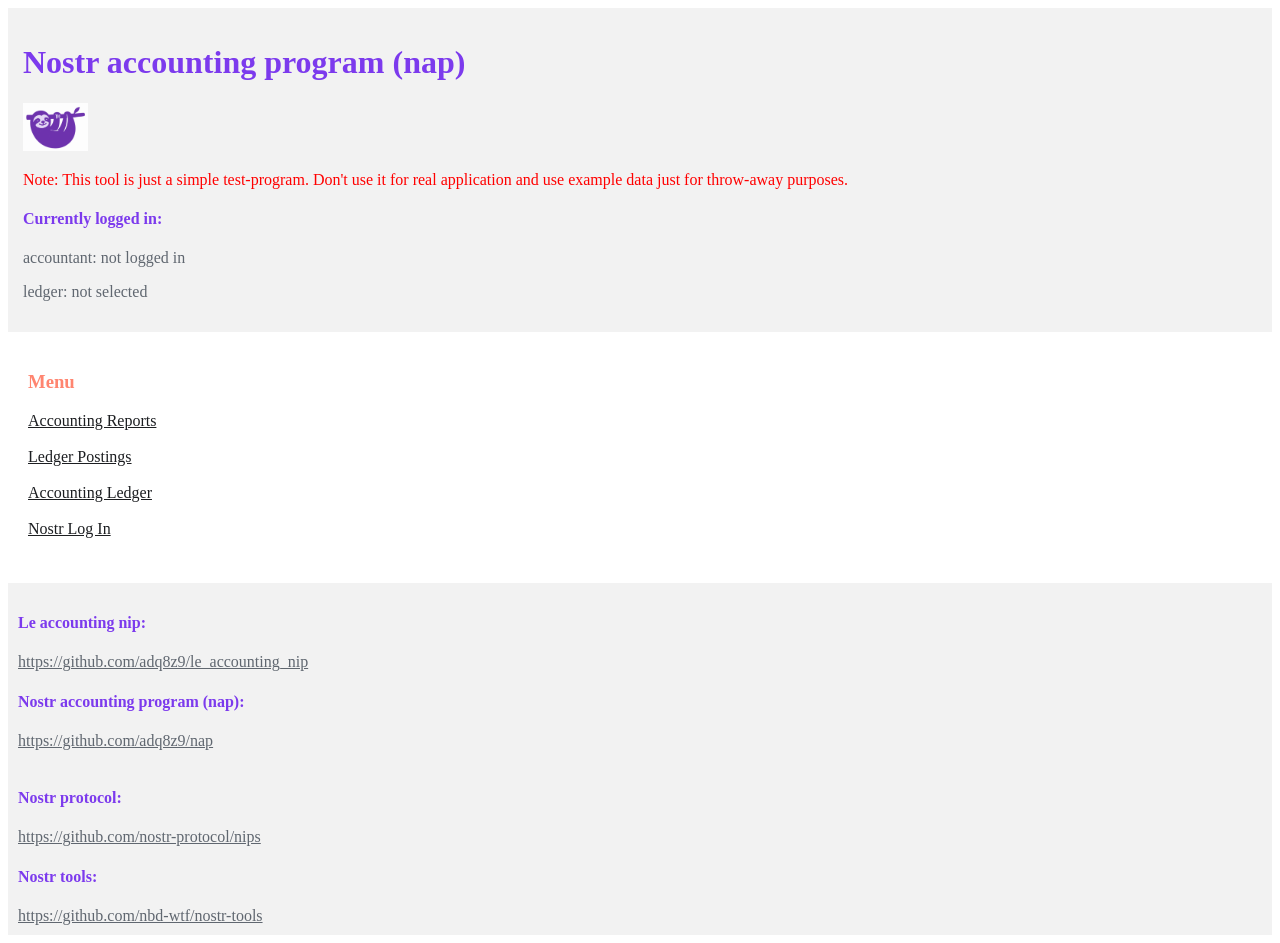
==== index.html @ 7d14b681 "Update index.html" ====
<!DOCTYPE html>
<html lang="en">
  <head>
    <title>Nap - Nostr accounting program</title>
    <link rel="icon" type="image/png" href="nap.png">
    <meta charset="utf-8">
    <meta name="viewport" content="width=device-width, initial-scale=1.0">
    <link rel="stylesheet" href="index_style.css">
    <script src="index_script.js"></script>
	<script src="index_script_logindata.js"></script>
  </head>

  <body onload="defaultOpen()">
	  
    <div class="topnav">
      <h1 id="topNavTitle">Nostr accounting program (nap)</h1>
      <img src="nap.png" alt="" style="width:65px;height:48px;">
      <p style="color:red">Note: This tool is just a simple test-program. Don't use it for real application and use example data just for throw-away purposes.</p>
      <h4 id="topNavLogin">Currently logged in:</h4>
      <p id="topNavLoginDataNpub">accountant: not logged in</p>
      <p id="topNavLoginDataLedger">ledger: not selected</p>
    </div>
    
    <div class="content">
      <h3 class="contentTitle">Menu</h3>
      <a class="menuLink" href="./report.html">Accounting Reports</a><br><br>
      <a class="menuLink" href="./posting.html">Ledger Postings</a><br><br>
      <a class="menuLink" href="./ledger.html">Accounting Ledger</a><br><br>
      <a class="menuLink" href="./login.html">Nostr Log In</a><br><br>
    </div>

    <div class="bottomnav">
      <h4 class="bottomNavHeader">Le accounting nip:</h4>
      <a class="bottomNavLink" href="https://github.com/adq8z9/le_accounting_nip">https://github.com/adq8z9/le_accounting_nip</a>
      <h4 class="bottomNavHeader">Nostr accounting program (nap):</h4>
      <a class="bottomNavLink" href="https://github.com/adq8z9/nap">https://github.com/adq8z9/nap<br><br></a>
      <h4 class="bottomNavHeader">Nostr protocol:</h4>
      <a class="bottomNavLink" href="https://github.com/nostr-protocol/nips">https://github.com/nostr-protocol/nips</a>
      <h4 class="bottomNavHeader">Nostr tools:</h4>
      <a class="bottomNavLink" href="https://github.com/nbd-wtf/nostr-tools">https://github.com/nbd-wtf/nostr-tools</a>
    </div>
	  
  </body>
</html>
---- index_style.css ----
* {
  box-sizing: border-box;
  font-family:Verdana;
}

.topnav {
  background-color: #0000000d;
  padding: 15px;
  text-align: left;
}

#topNavTitle {
  color: #7c3aed;
}

#topNavLogin {
  color: #7c3aed;
}

#topNavLoginDataNpub {
  color: #606770;
  word-break: break-all;
}

#topNavLoginDataLedger {
  color: #606770;
  word-break: break-all;
}

.menuLink {
  color: #1c1e21;
}

.content {
  padding: 20px;
  text-align: left;
}

.contentTitle {
  color: #ff8570;
}

.contentSubTitle {
  color: #1c1e21;
}

.contentText {
  color: #1c1e21;
  word-break: break-all;
}

.bottomnav {
  background-color: #0000000d;
  text-align: left;
  padding: 10px;
  margin-top: 7px;
}

.bottomNavHeader {
  color: #7c3aed;
}

.bottomNavLink {
  color: #606770;
}
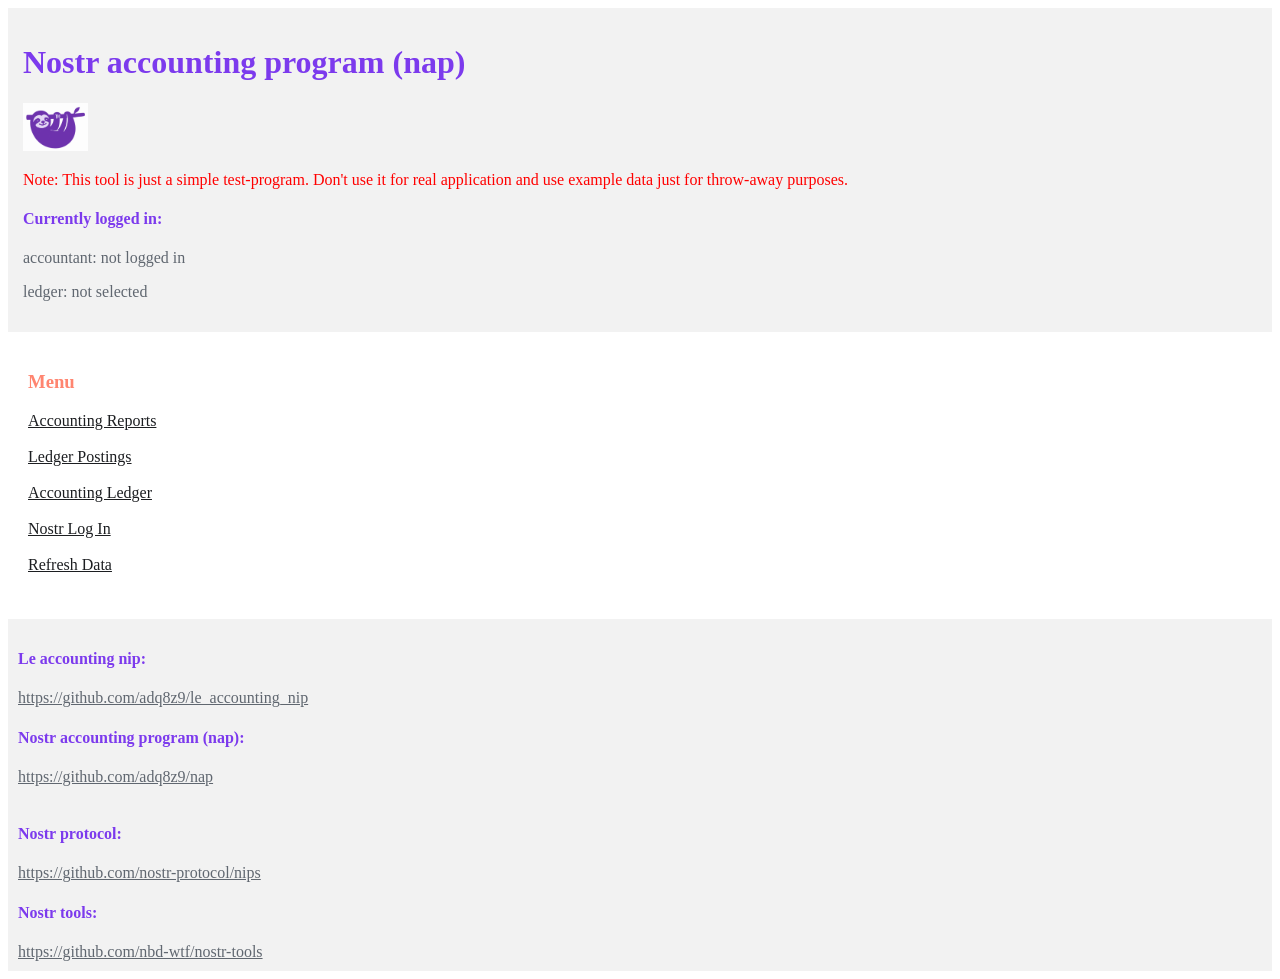
==== commit c3385788: "Update index.html" ====
--- a/index.html
+++ b/index.html
@@ -27,6 +27,7 @@
       <a class="menuLink" href="./posting.html">Ledger Postings</a><br><br>
       <a class="menuLink" href="./ledger.html">Accounting Ledger</a><br><br>
       <a class="menuLink" href="./login.html">Nostr Log In</a><br><br>
+	  <a class="menuLink" href="">Refresh Data</a><br><br>
     </div>
 
     <div class="bottomnav">
--- a/index_style.css
+++ b/index_style.css
@@ -49,6 +49,21 @@
   word-break: break-all;
 }
 
+.contentTable {
+  border: 1px solid #1c1e21;
+  border-collapse: collapse;
+  text-align: left;
+  color: #1c1e21;
+  th {
+    border: 1px solid #1c1e21;
+    padding: 10px;
+  }
+  td {
+    border: 1px solid #1c1e21;
+    padding: 10px;
+  }
+}
+
 .bottomnav {
   background-color: #0000000d;
   text-align: left;
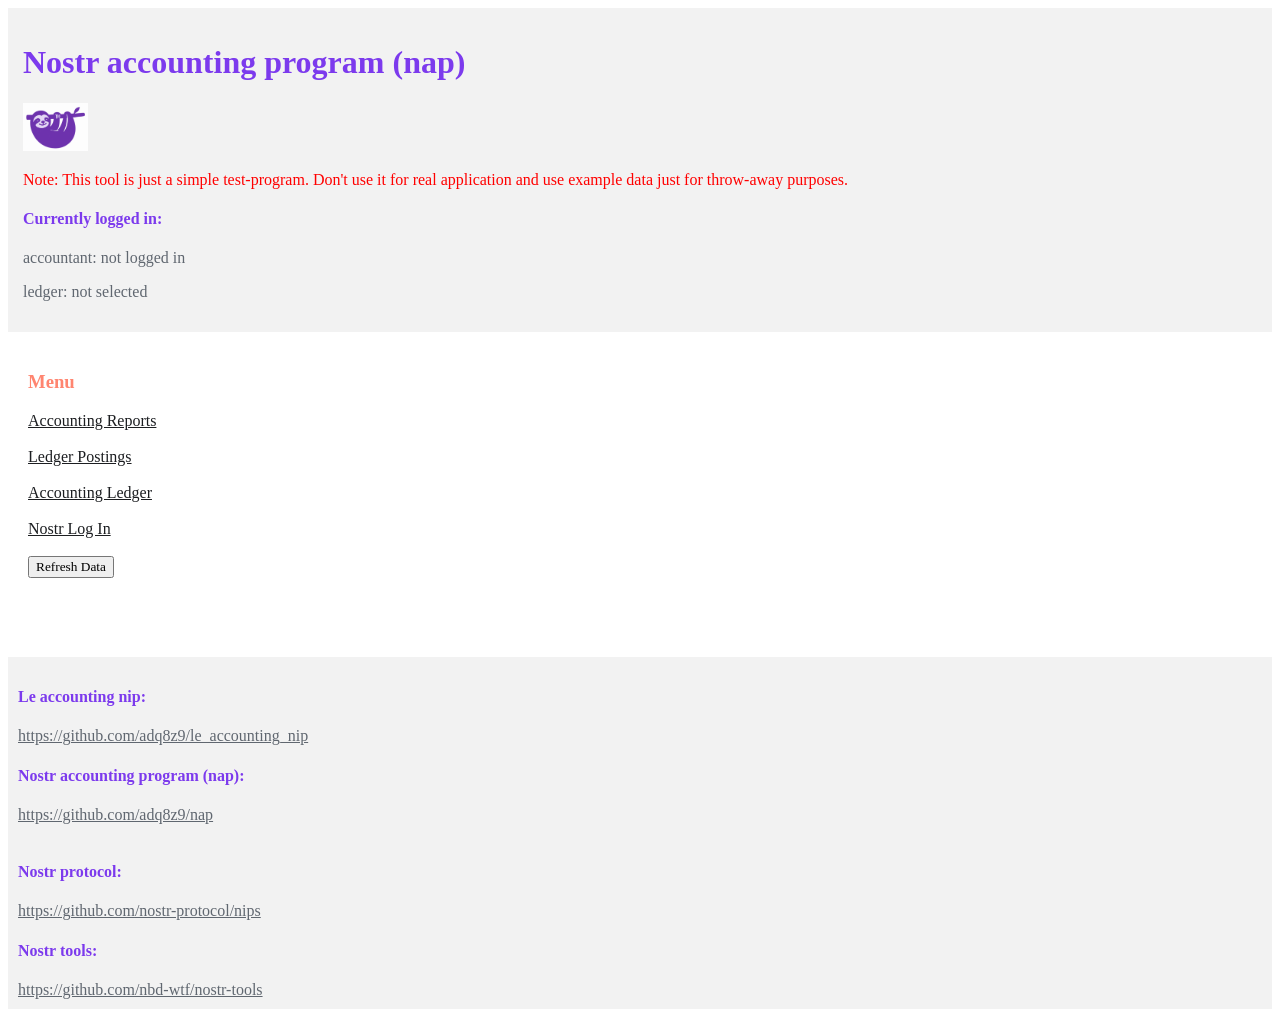
==== commit efd4a886: "Update index.html" ====
--- a/index.html
+++ b/index.html
@@ -8,6 +8,7 @@
     <link rel="stylesheet" href="index_style.css">
     <script src="index_script.js"></script>
 	<script src="index_script_logindata.js"></script>
+	<script src="index_script_refreshdata.js"></script>
   </head>
 
   <body onload="defaultOpen()">
@@ -27,7 +28,7 @@
       <a class="menuLink" href="./posting.html">Ledger Postings</a><br><br>
       <a class="menuLink" href="./ledger.html">Accounting Ledger</a><br><br>
       <a class="menuLink" href="./login.html">Nostr Log In</a><br><br>
-	  <a class="menuLink" href="">Refresh Data</a><br><br>
+	  <button onclick="refreshData()">Refresh Data</button><p id="refreshDataFeedback" class="menuLink"></p><br><br>
     </div>
 
     <div class="bottomnav">
--- a/index_style.css
+++ b/index_style.css
@@ -50,6 +50,8 @@
 }
 
 .contentTable {
+  table-layout: fixed;
+  width: 100%;
   border: 1px solid #1c1e21;
   border-collapse: collapse;
   text-align: left;
@@ -57,10 +59,12 @@
   th {
     border: 1px solid #1c1e21;
     padding: 10px;
+    word-wrap: break-word;
   }
   td {
     border: 1px solid #1c1e21;
     padding: 10px;
+    word-wrap: break-word;
   }
 }
 
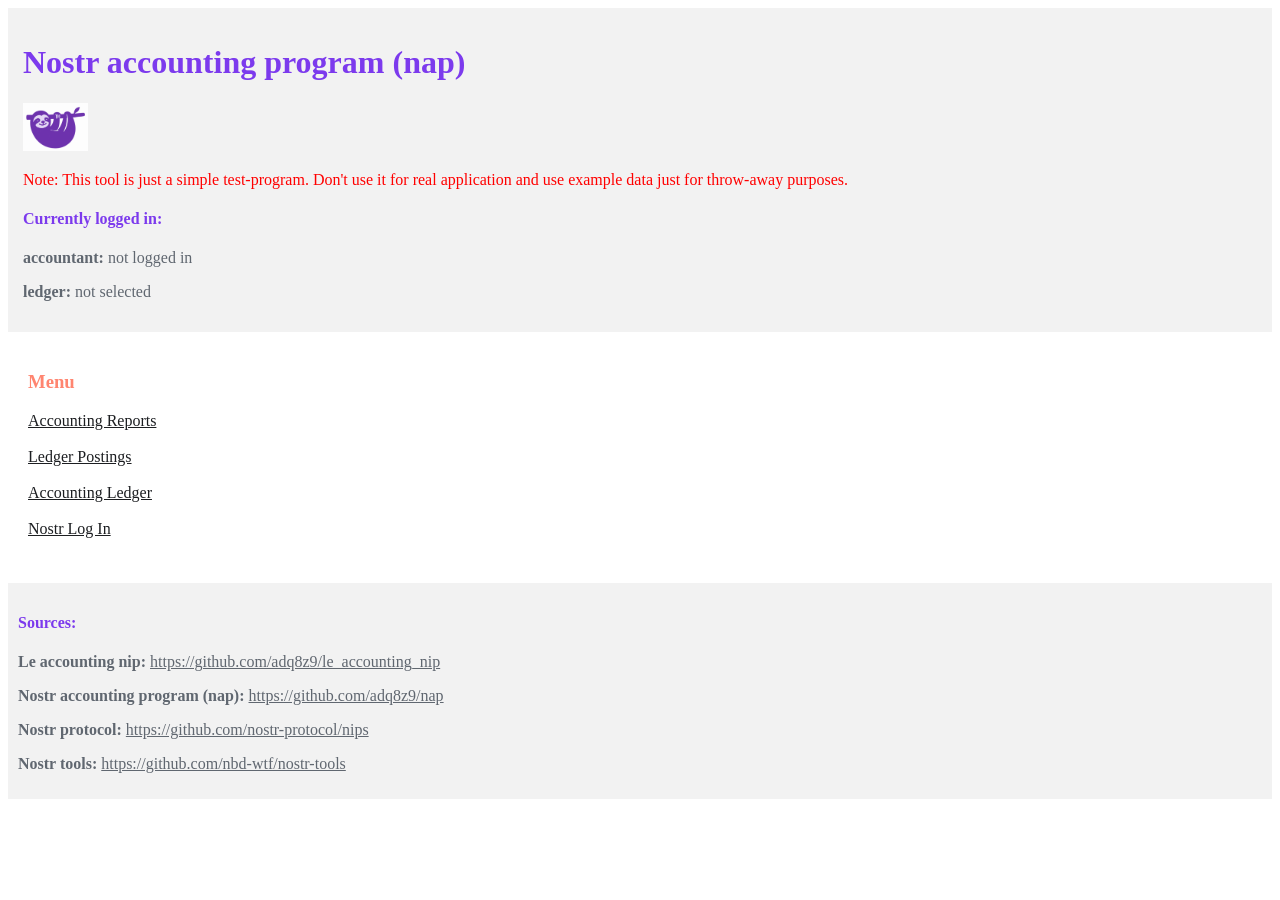
==== commit 9a4621cc: "Refactor HTML structure and remove unused scripts" ====
--- a/index.html
+++ b/index.html
@@ -8,7 +8,6 @@
     <link rel="stylesheet" href="index_style.css">
     <script src="index_script.js"></script>
 	<script src="index_script_logindata.js"></script>
-	<script src="index_script_refreshdata.js"></script>
   </head>
 
   <body onload="defaultOpen()">
@@ -18,8 +17,8 @@
       <img src="nap.png" alt="" style="width:65px;height:48px;">
       <p style="color:red">Note: This tool is just a simple test-program. Don't use it for real application and use example data just for throw-away purposes.</p>
       <h4 id="topNavLogin">Currently logged in:</h4>
-      <p id="topNavLoginDataNpub">accountant: not logged in</p>
-      <p id="topNavLoginDataLedger">ledger: not selected</p>
+      <p id="topNavLoginDataNpub"><b>accountant:</b> not logged in</p>
+      <p id="topNavLoginDataLedger"><b>ledger:</b> not selected</p>
     </div>
     
     <div class="content">
@@ -28,18 +27,14 @@
       <a class="menuLink" href="./posting.html">Ledger Postings</a><br><br>
       <a class="menuLink" href="./ledger.html">Accounting Ledger</a><br><br>
       <a class="menuLink" href="./login.html">Nostr Log In</a><br><br>
-	  <button onclick="refreshData()">Refresh Data</button><p id="refreshDataFeedback" class="menuLink"></p><br><br>
     </div>
 
     <div class="bottomnav">
-      <h4 class="bottomNavHeader">Le accounting nip:</h4>
-      <a class="bottomNavLink" href="https://github.com/adq8z9/le_accounting_nip">https://github.com/adq8z9/le_accounting_nip</a>
-      <h4 class="bottomNavHeader">Nostr accounting program (nap):</h4>
-      <a class="bottomNavLink" href="https://github.com/adq8z9/nap">https://github.com/adq8z9/nap<br><br></a>
-      <h4 class="bottomNavHeader">Nostr protocol:</h4>
-      <a class="bottomNavLink" href="https://github.com/nostr-protocol/nips">https://github.com/nostr-protocol/nips</a>
-      <h4 class="bottomNavHeader">Nostr tools:</h4>
-      <a class="bottomNavLink" href="https://github.com/nbd-wtf/nostr-tools">https://github.com/nbd-wtf/nostr-tools</a>
+      <h4 class="bottomNavHeader">Sources:</h4>
+      <p class="bottomNavText"><b>Le accounting nip:</b> <a class="bottomNavLink" href="https://github.com/adq8z9/le_accounting_nip">https://github.com/adq8z9/le_accounting_nip</a></p>
+      <p class="bottomNavText"><b>Nostr accounting program (nap):</b> <a class="bottomNavLink" href="https://github.com/adq8z9/nap">https://github.com/adq8z9/nap</a></p>
+      <p class="bottomNavText"><b>Nostr protocol:</b> <a class="bottomNavLink" href="https://github.com/nostr-protocol/nips">https://github.com/nostr-protocol/nips</a></p>
+      <p class="bottomNavText"><b>Nostr tools:</b> <a class="bottomNavLink" href="https://github.com/nbd-wtf/nostr-tools">https://github.com/nbd-wtf/nostr-tools</a></p>
     </div>
 	  
   </body>
--- a/index_style.css
+++ b/index_style.css
@@ -66,6 +66,14 @@
     padding: 10px;
     word-wrap: break-word;
   }
+  tr:hover {
+    color: #7c3aed;
+    background-color: #0000000d;
+  }
+}
+
+.feedbackText {
+  color: #7c3aed;
 }
 
 .bottomnav {
@@ -79,6 +87,10 @@
   color: #7c3aed;
 }
 
+.bottomNavText {
+  color: #606770;
+}
+
 .bottomNavLink {
   color: #606770;
 }
